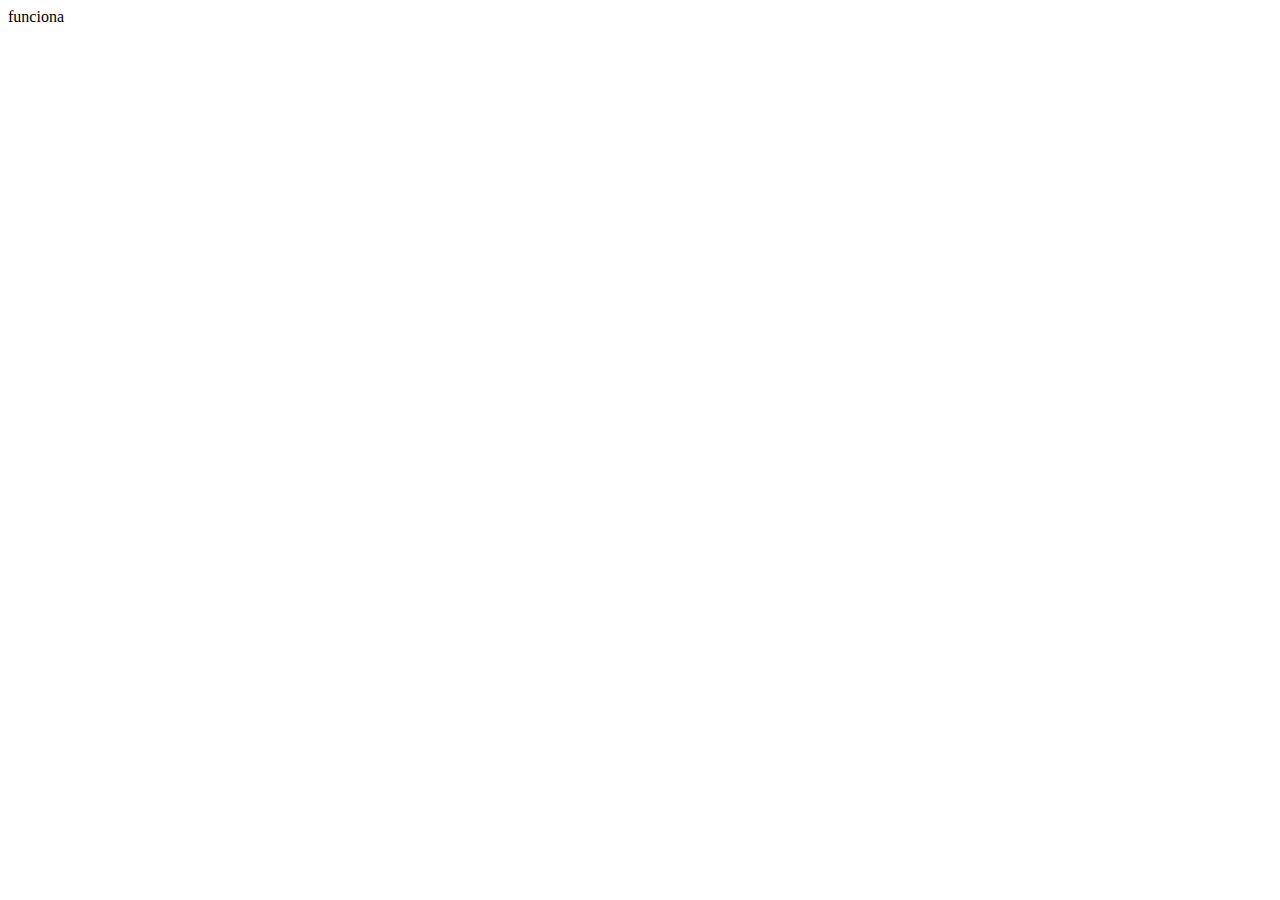
==== index.html @ e9868f85 "mi primer commit" ====
<!DOCTYPE html>
<html lang="en">
<head>
    <meta charset="UTF-8">
    <meta http-equiv="X-UA-Compatible" content="IE=edge">
    <meta name="viewport" content="width=device-width, initial-scale=1.0">
    <title>pablo</title>
</head>
<body>
    funciona
</body>
</html>
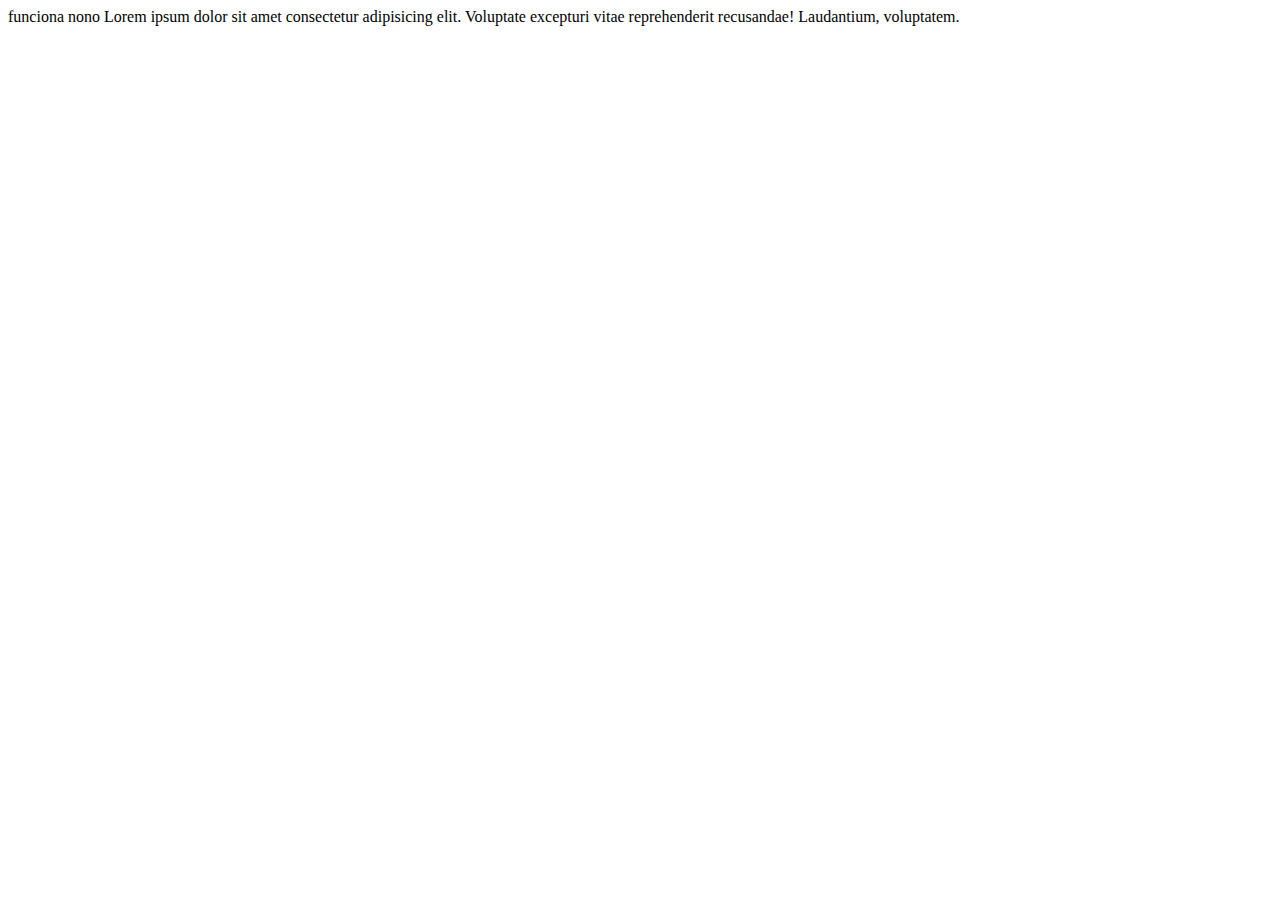
==== commit 4499f4f2: "mi segundo commit" ====
--- a/index.html
+++ b/index.html
@@ -4,9 +4,10 @@
     <meta charset="UTF-8">
     <meta http-equiv="X-UA-Compatible" content="IE=edge">
     <meta name="viewport" content="width=device-width, initial-scale=1.0">
-    <title>pablo</title>
+    <title>pablo git</title>
 </head>
 <body>
-    funciona
+    funciona nono 
+    Lorem ipsum dolor sit amet consectetur adipisicing elit. Voluptate excepturi vitae reprehenderit recusandae! Laudantium, voluptatem.
 </body>
 </html>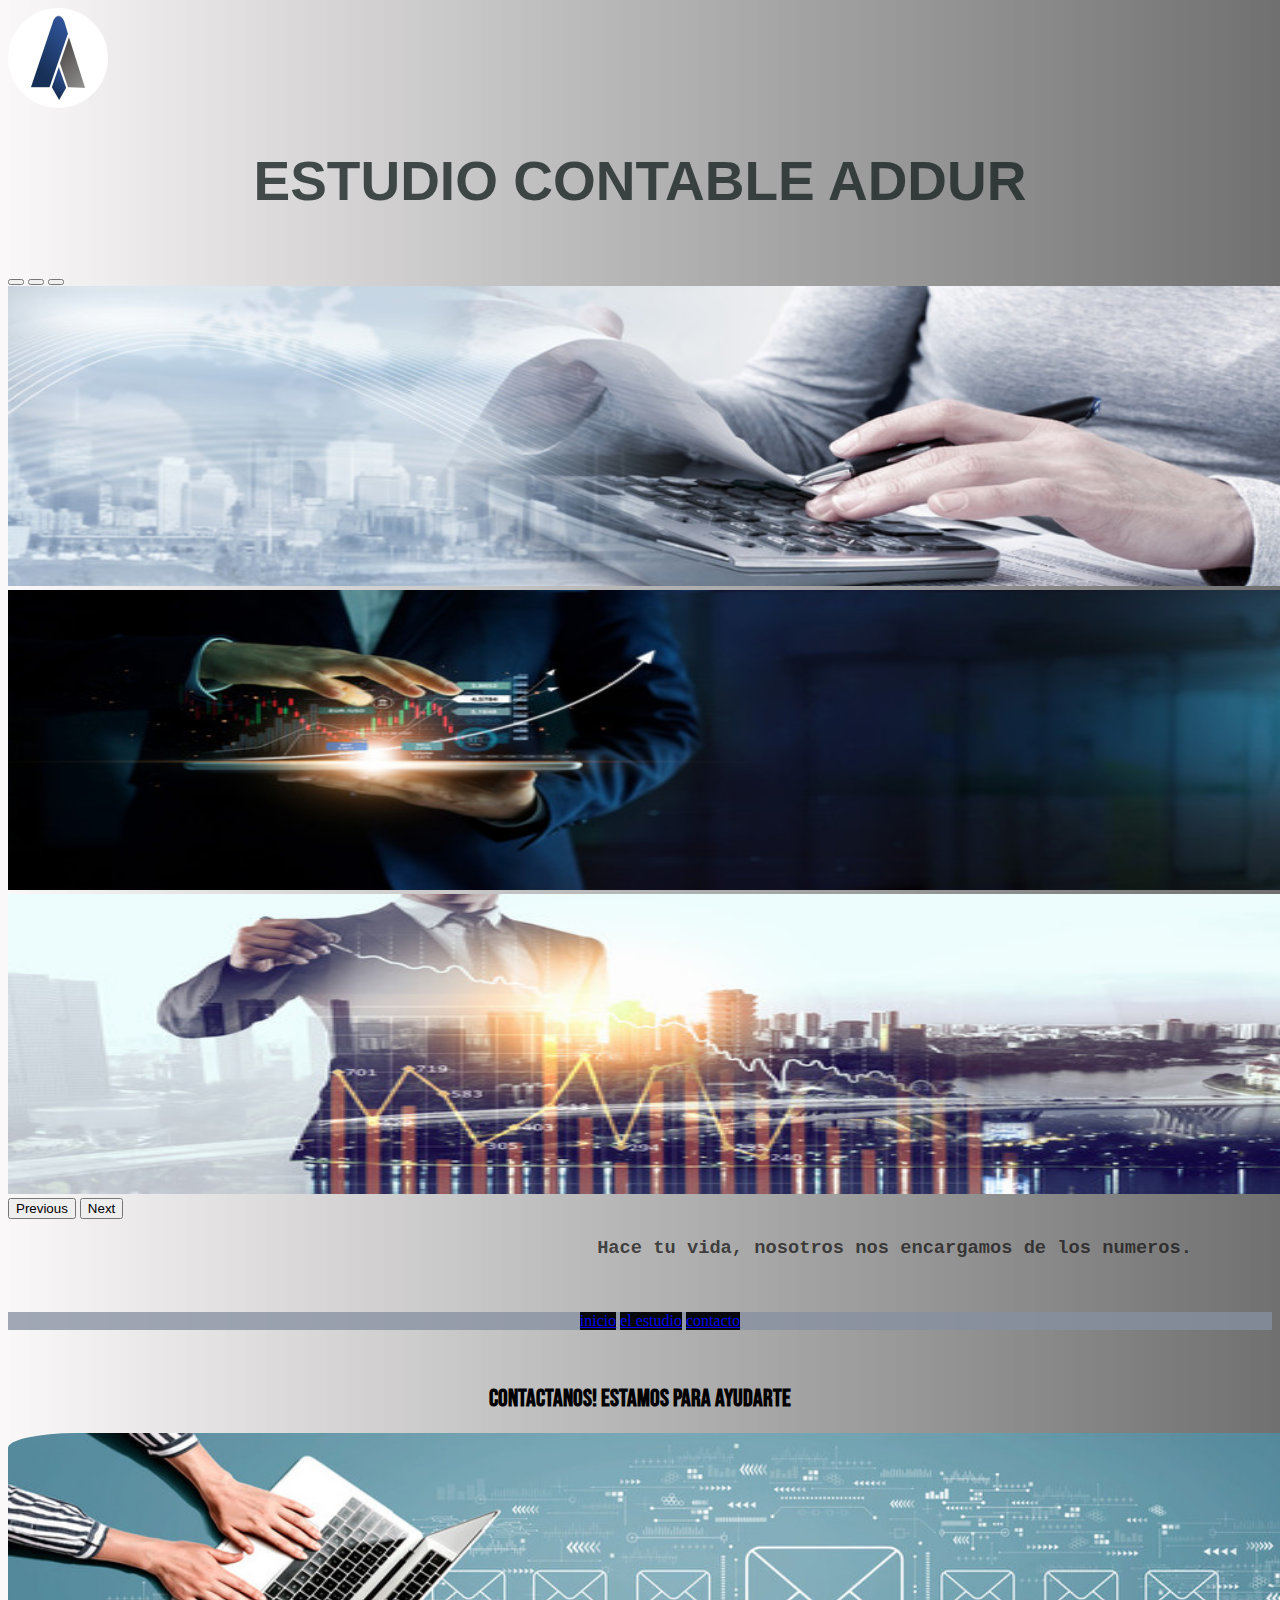
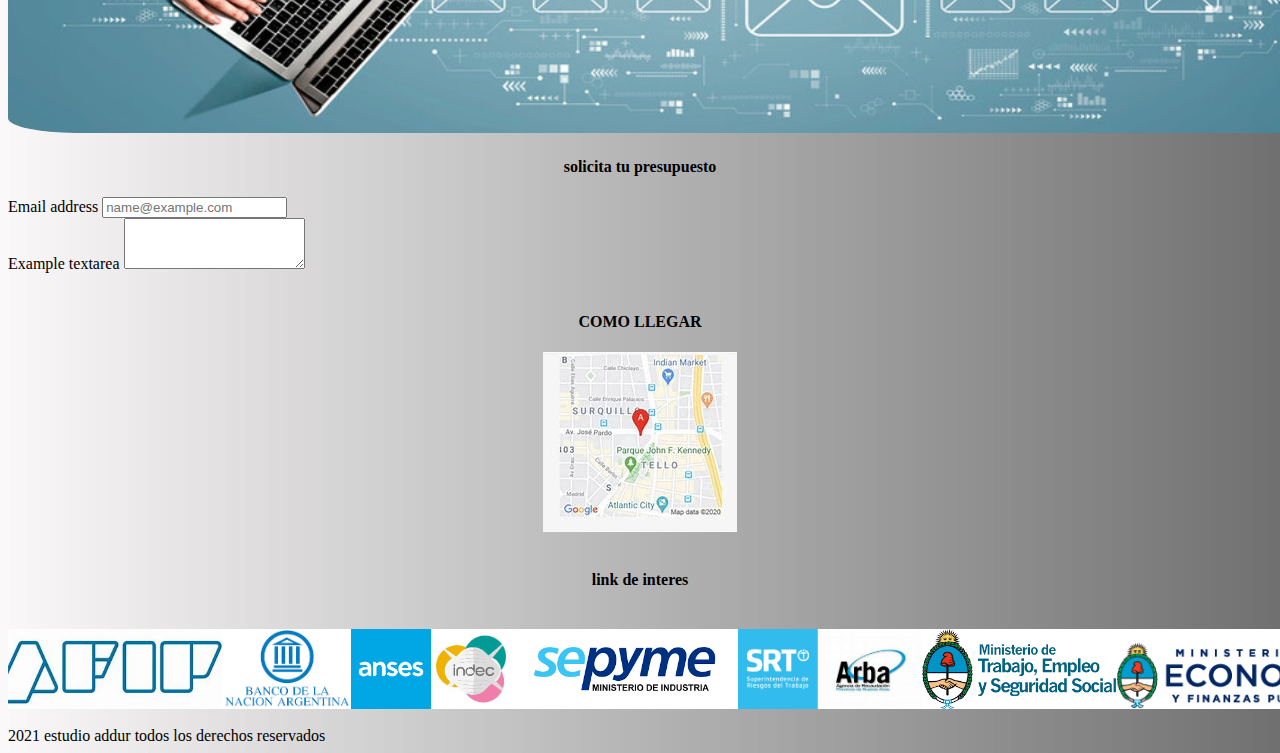
==== commit 8c03ad5e: "mi pagina" ====
--- a/index.html
+++ b/index.html
@@ -1,13 +1,130 @@
 <!DOCTYPE html>
-<html lang="en">
+<html lang="es">
 <head>
     <meta charset="UTF-8">
     <meta http-equiv="X-UA-Compatible" content="IE=edge">
     <meta name="viewport" content="width=device-width, initial-scale=1.0">
-    <title>pablo git</title>
+    <title>Document</title>
+
+    <link rel="stylesheet" href="documento.css/documento.css">
+    <link rel="preconnect" href="https://fonts.gstatic.com">
+
+<link href="https://fonts.googleapis.com/css2?family=Bebas+Neue&display=swap" rel="stylesheet">
+<link href="https://cdn.jsdelivr.net/npm/bootstrap@5.0.0-beta3/dist/css/bootstrap.min.css" rel="stylesheet" integrity="sha384-eOJMYsd53ii+scO/bJGFsiCZc+5NDVN2yr8+0RDqr0Ql0h+rP48ckxlpbzKgwra6" crossorigin="anonymous">
+<script src="https://cdn.jsdelivr.net/npm/bootstrap@5.0.0-beta3/dist/js/bootstrap.bundle.min.js" integrity="sha384-JEW9xMcG8R+pH31jmWH6WWP0WintQrMb4s7ZOdauHnUtxwoG2vI5DkLtS3qm9Ekf" crossorigin="anonymous"></script>
+
 </head>
+
 <body>
-    funciona nono 
-    Lorem ipsum dolor sit amet consectetur adipisicing elit. Voluptate excepturi vitae reprehenderit recusandae! Laudantium, voluptatem.
+    
+
+  
+  <img class="iilogo" src="imagenes/ii logo.jpg" alt="iilogo">
+  
+
+<h1> ESTUDIO CONTABLE ADDUR </h1>
+
+<br>
+
+<div id="carouselExampleIndicators" class="carousel slide" data-bs-ride="carousel">
+  <div class="carousel-indicators">
+    <button type="button" data-bs-target="#carouselExampleIndicators" data-bs-slide-to="0" class="active" aria-current="true" aria-label="Slide 1"></button>
+    <button type="button" data-bs-target="#carouselExampleIndicators" data-bs-slide-to="1" aria-label="Slide 2"></button>
+    <button type="button" data-bs-target="#carouselExampleIndicators" data-bs-slide-to="2" aria-label="Slide 3"></button>
+  </div>
+  <div class="carousel-inner">
+    <div class="carousel-item active">
+      <img src="imagenes/iii.jpg" class="d-block w-100" alt="descarga2" width="1300px" height="300px" >
+    </div>
+    <div class="carousel-item">
+      <img src="imagenes/iiii6.jpg" class="d-block w-100" alt="OIP (7)" width="1300px" height="300px">
+    </div>
+    <div class="carousel-item">
+      <img src="imagenes/iiii7.jpg" class="d-block w-100" alt="OIP (1)" width="1300px" height="300px" >
+     
+    </div>
+  </div>
+  <button class="carousel-control-prev" type="button" data-bs-target="#carouselExampleIndicators" data-bs-slide="prev">
+    <span class="carousel-control-prev-icon" aria-hidden="true"></span>
+    <span class="visually-hidden">Previous</span>
+  </button>
+  <button class="carousel-control-next" type="button" data-bs-target="#carouselExampleIndicators" data-bs-slide="next">
+    <span class="carousel-control-next-icon" aria-hidden="true"></span>
+    <span class="visually-hidden">Next</span>
+  </button>
+</div>
+<h3>
+<figure class="text-end">
+    <blockquote class="blockquote">
+      <p>Hace tu vida, nosotros nos encargamos de los numeros.</p>
+    </blockquote>
+  </figure>
+</h3>
+
+<br>
+
+<header>
+  
+        <ul class="ustd" >
+            <li><a href="index.html">inicio</a></li>
+            <li><a href="elestudio.html">el estudio</a></li>
+            <li><a href="contacto.html">contacto</a></li>
+        </ul>
+        
+        </header>
+
+
+<br>
+
+
+<h2>Contactanos! Estamos para ayudarte</h2>
+
+
+<img class="iiicontactanos" src="imagenes/iii contactanos.jpg" alt="iii contactanos">
+
+<h4>solicita tu presupuesto</h4>
+
+<div class="mb-3">
+    <label for="exampleFormControlInput1" class="form-label">Email address</label>
+    <input type="email" class="form-control" id="exampleFormControlInput1" placeholder="name@example.com">
+  </div>
+  <div class="mb-3">
+    <label for="exampleFormControlTextarea1" class="form-label">Example textarea</label>
+    <textarea class="form-control" id="exampleFormControlTextarea1" rows="3"></textarea>
+  </div>
+
+<br>
+
+
+<h4>COMO LLEGAR</h4>
+
+<img src="imagenes/OIP8.jpg" class=OIP8 alt=".OIP8" >
+
+<br>
+
+<h4>link de interes</h4>
+
+<br>
+
+<div class="iconos">
+  
+
+<img src="imagenes/afip.jpg" alt="afip">
+<img src="imagenes/banco de la nacion.png" alt="banco de la nacion">
+<img src="imagenes/icono anses.png" alt="iconoanses">
+<img src="imagenes/icono indec.jpg" alt="icono indec">
+<img src="imagenes/icono sepyme.png" alt="icono sepyme">
+<img src="imagenes/icono superintendencia.png" alt="iconosuper intendencia">
+<img src="imagenes/iconoarba.jpg" alt="icono arba">
+<img src="imagenes/inoco ministerio trabajo.png" alt="icono ministerio trabajo">
+<img src="imagenes/inoco ministerio.png" alt="icono ministerio">
+
+</div>
+
+<br>
+
+<footer> 2021 estudio addur todos los derechos reservados</footer>
+
+    
 </body>
 </html>--- a/documento.css/documento.css
+++ b/documento.css/documento.css
@@ -0,0 +1,69 @@
+h1{
+    text-align: center;
+    color:rgba(26, 36, 36, 0.801);
+    font-size: 55px;
+    font-family:'Lucida Sans', 'Lucida Sans Regular', 'Lucida Grande', 'Lucida Sans Unicode', Geneva, Verdana, sans-serif
+    
+}
+
+h2{
+    font-family: 'Bebas Neue', cursive;
+    text-align: center;
+}
+
+h3{
+    font-family: 'Courier New', Courier, monospace;
+    text-align: end;
+    color:rgba(20, 18, 18, 0.747)
+    
+}
+
+h4{
+    text-align: center;
+}
+ul {
+    list-style-type: none;
+    overflow: hidden;
+    background-color: rgba(135, 144, 160, 0.774);
+    : Impact, Haettenschweiler, 'Arial Narrow Bold', sans-serif ;
+    text-align: center;
+}
+
+li {
+    display: inline-block;
+    background-color: rgb(8, 8, 8);
+    float: none
+    
+}
+body {
+    background-image: linear-gradient(to left,rgba(7, 7, 7, 0.575), rgba(240, 234, 234, 0.322) );
+}
+
+.iilogo {
+
+    width: 100px;
+    height: 100px;
+    border-radius: 100%;
+    
+}
+
+.iiicontactanos{
+
+    width: 1350px;
+    height: 300px;
+    border-radius: 5%;
+}
+
+.OIP8{
+    display: block;
+    margin-left: auto;
+    margin-right: auto;
+
+}
+
+.iconos{
+    display: flex;
+   flex-wrap: nowrap;
+    width: 160px;
+    height: 80px;
+}